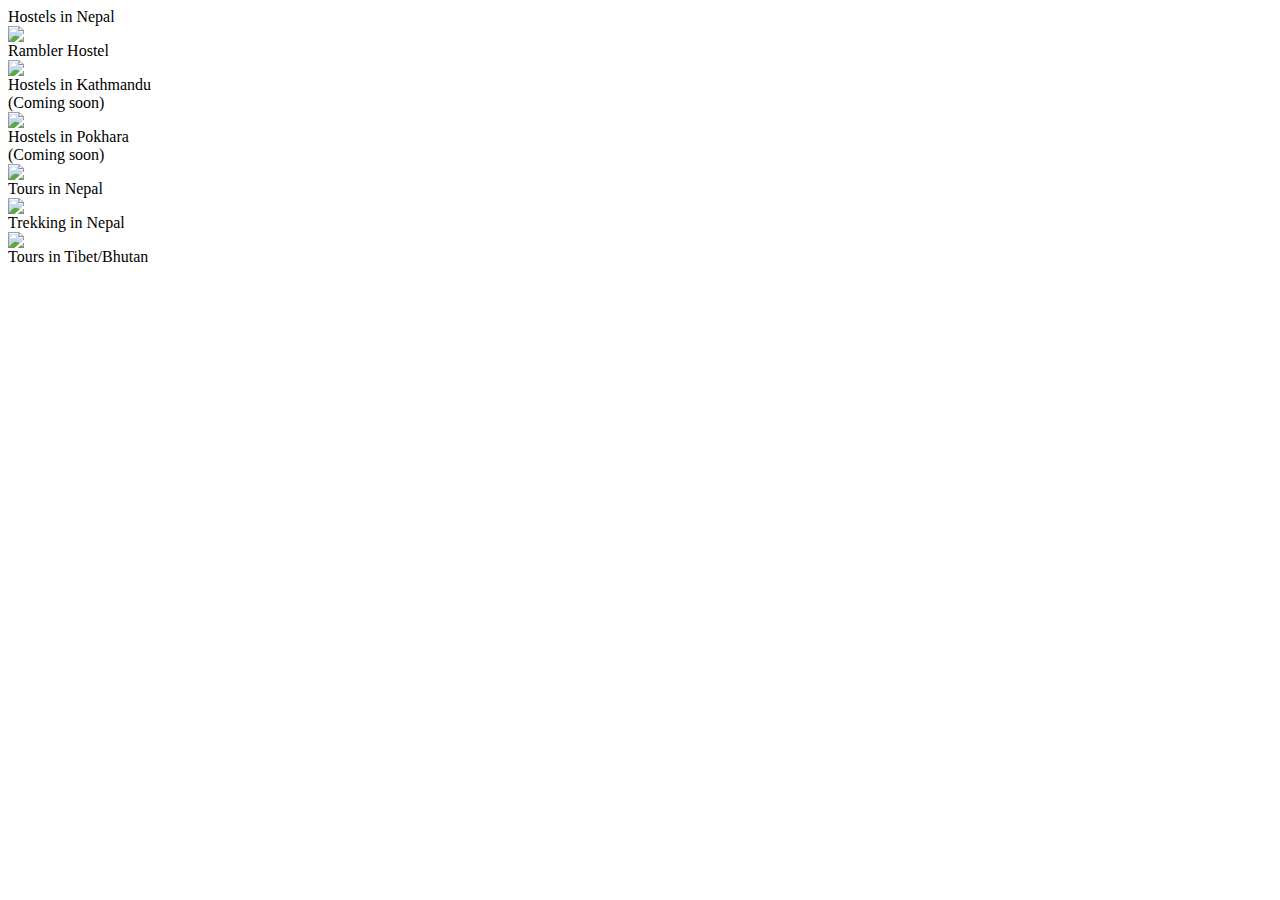
==== index.html @ 64acf19e "Add files via upload" ====
<html>
    <head>
        <meta charset="UTF-8">
        <meta http-equiv="X-UA-Compatible" content="IE=edge">
        <meta name="viewport" content="width=device-width, initial-scale=1.0">

        <link rel = "stylesheet" href = "style2.css">
        <style>
           @import url('https://fonts.googleapis.com/css2?family=Arvo&family=Yellowtail&display=swap');
        </style>

        <title>
            hostels in nepal
        </title>
    </head>

    <body>
        <div class = "content">
            <div class = "titlebox">
             Hostels in Nepal
            </div>
            <div class = "grid_container">
                <div class = "object" onclick = "window.location.href='https://ramblerhostel.github.io/rambler';" data-tilt>
                    <img src = "ramblerwhite.PNG" id = "rambler" >
                    <div class = "object_txt">Rambler Hostel</div>
                </div>
                <div class = "object" >
                    <img src = "stupa.jpg">
                    <div class = "object_txt">Hostels in Kathmandu<br>(Coming soon)</div>
                </div>
                <div class = "object">
                    <img src = "pokhara.jpg">
                    <div class = "object_txt">Hostels in Pokhara<br>(Coming soon)</div>
                </div>
                <div class = "object" onclick = "window.location.href='https://form.jotform.com/221753830640048';" data-tilt>
                    <img src = "nepaltour.jpg">
                    <div class = "object_txt">Tours in Nepal</div>
                </div>
                <div class = "object" onclick = "window.location.href='https://form.jotform.com/221753830640048';" data-tilt>
                    <img src = "trekking.jpg">
                    <div class = "object_txt">Trekking in Nepal</div>
                </div>
                <div class = "object" onclick = "window.location.href='https://form.jotform.com/221753830640048';" data-tilt>
                    <img src = "tibet.jpg">
                    <div class = "object_txt">Tours in Tibet/Bhutan</div>
                </div>
            </div>
        </div>
        <script type="text/javascript" src="vanilla-tilt.js"></script>
    </body>
</html>
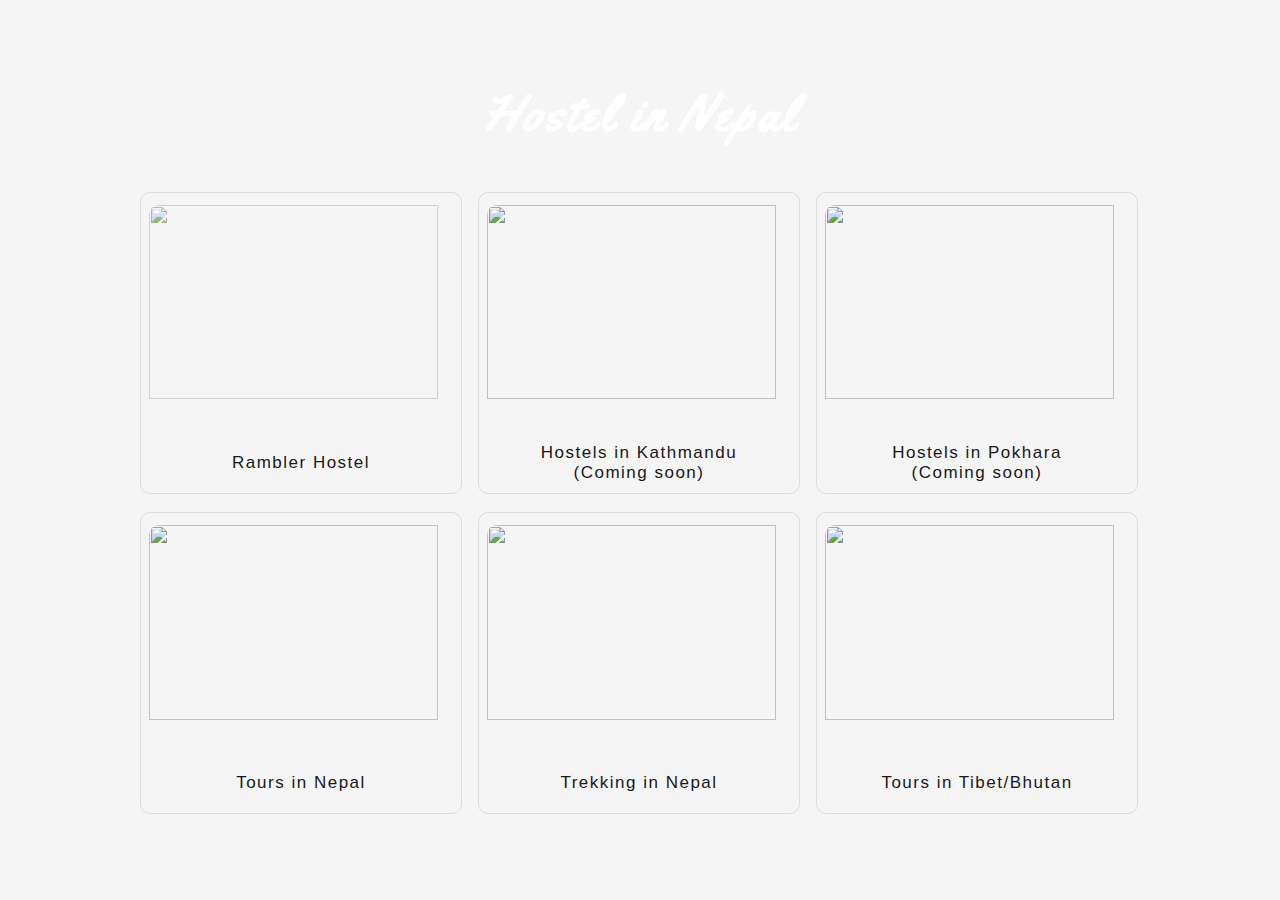
==== commit c5e0865d: "Update index.html" ====
--- a/index.html
+++ b/index.html
@@ -17,7 +17,7 @@
     <body>
         <div class = "content">
             <div class = "titlebox">
-             Hostels in Nepal
+             Hostel in Nepal
             </div>
             <div class = "grid_container">
                 <div class = "object" onclick = "window.location.href='https://ramblerhostel.github.io/rambler';" data-tilt>
--- a/style2.css
+++ b/style2.css
@@ -0,0 +1,100 @@
+body{
+    background-image:url("nature.jpg");
+    background-color:whitesmoke;
+    background-size: cover;
+    font-family: Helvetica,Arial,FreeSans,sans-serif;
+                                                
+}
+
+.content{
+    background-color:rgba(0, 0, 0, 0);
+    height:100%;
+    width: 100%;
+    display:flex;
+    flex-direction:column;
+    justify-content:center;
+    align-items:center;
+}
+.titlebox{
+    /*-webkit-text-stroke: 1px rgb(169, 169, 169);*/
+    color:white;
+    font-size:50px;
+    font-family: 'Yellowtail';
+    font-weight:bolder;
+    letter-spacing: 3px;
+    margin-bottom:5vh;
+    
+}
+
+.titlebox:hover{
+    font-style:italic;
+}
+
+.grid_container{
+    width:100%;
+    max-width:1000px;
+    height: 70vh;
+    align-self: center;
+    background-color: rgba(34, 34, 34,0);
+    display:grid;
+    grid-template-columns: repeat(3,32%);
+    grid-template-rows: repeat(2,48%);
+    column-gap:2vh;
+    row-gap:2vh;
+    opacity:1;
+}
+
+.object{
+
+    width:100%;
+    height:auto;
+    border-radius:10px;
+    display:grid;
+    grid-template-rows:80% 20%;
+    grid-template-columns:100%;
+    align-items:center;
+    background-color:rgba(245, 245, 245,0.9);
+    border-color:gainsboro;
+    border-style:solid;
+    border-width:1px;
+    cursor:pointer;
+}
+
+img{
+    width:95%;
+    height:90%;
+    border-radius:10px;
+    object-fit:cover;
+    overflow:hidden;
+    margin-left:auto;
+    margin-right:auto;
+
+}
+
+#rambler{
+    opacity:0.7;
+}
+
+.object_txt{
+    color:rgb(24, 24, 24);
+    margin:auto;
+    font-size:17px;
+    letter-spacing:1.5px;
+    text-align:center;
+}
+
+@media screen and (max-width: 700px) {
+
+    .grid_container{
+        grid-template-columns: repeat(2,48%);
+        grid-template-rows: repeat(3,32%);
+    }
+
+    .titlebox{
+        font-size:40px;
+    }
+
+    .object_txt{
+        font-size:13px;
+    }
+}